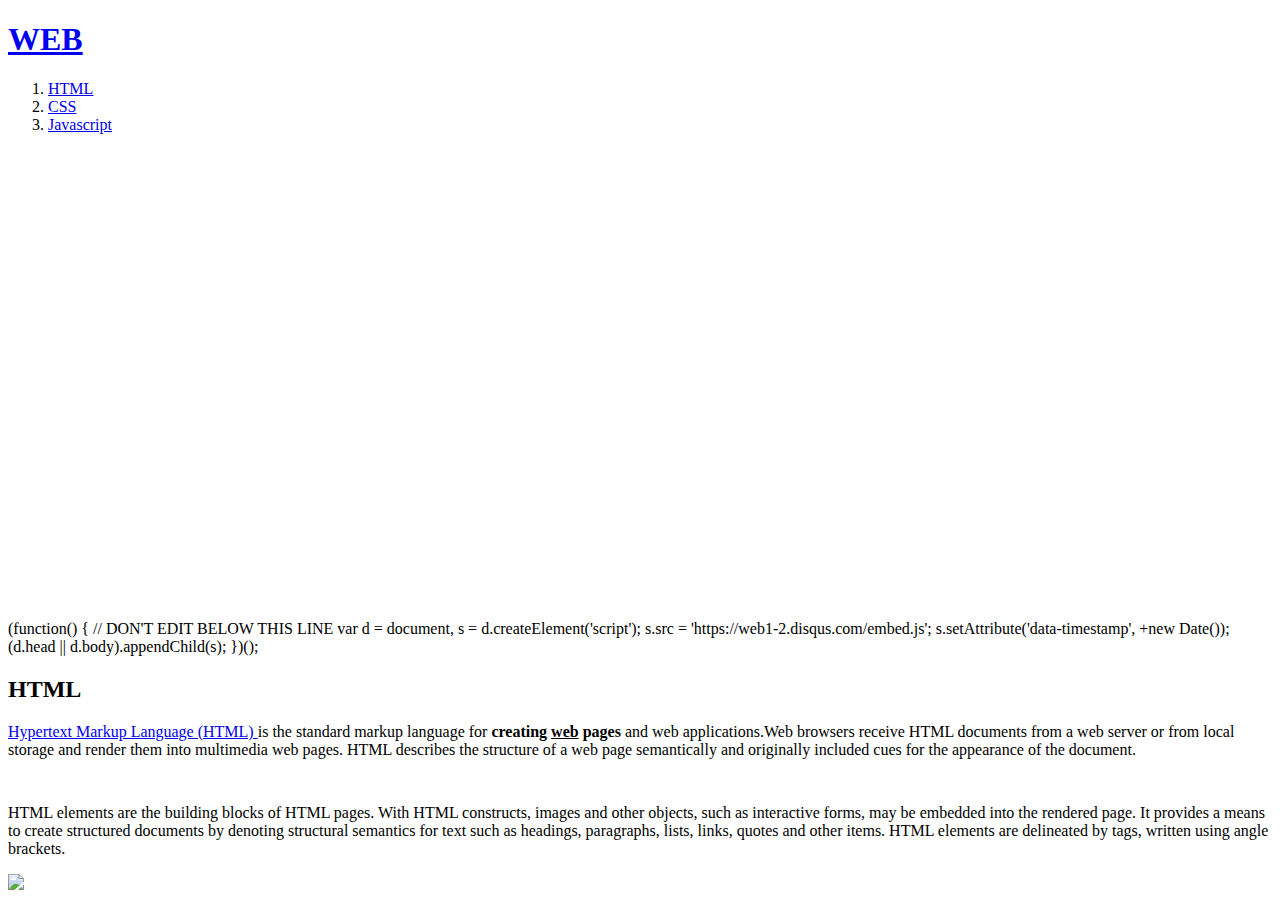
==== 1.html @ 00787301 "Add files via upload" ====
<!doctype html>
<html>
<head>
<title>web1 - html</title>
<meta charset="utf-8">
</head>
<body>
  <h1><a href="index.html">WEB</a></h1>
  <ol>
    <li><a href="1.html">HTML</a></li>
    <li><a href="2.html">CSS</a></li>
    <li><a href="3.html">Javascript</a></li>
  </ol>

<p>
 <iframe width="700" height="450" src="https://www.youtube.com/embed/jSJM9iOiQ1g" frameborder="0" allowfullscreen></iframe>
</p>
(function() { // DON'T EDIT BELOW THIS LINE
var d = document, s = d.createElement('script');
s.src = 'https://web1-2.disqus.com/embed.js';
s.setAttribute('data-timestamp', +new Date());
(d.head || d.body).appendChild(s);
})();
</script>
<noscript>Please enable JavaScript to view the <a href="https://disqus.com/?ref_noscript">comments powered by Disqus.</a></noscript>



<h2>HTML</h2>
<p><a href="https://www.w3.org/TR/html5/"target="_blank" title="html5specification">Hypertext Markup Language (HTML) </a>is the standard markup language for <strong>creating <u>web</u> pages</strong> and web applications.Web browsers receive HTML documents from a web server or from local storage and render them into multimedia web pages. HTML describes the structure of a web page semantically and originally included cues for the appearance of the document.</p>
<p style="margin-top:45px;">HTML elements are the building blocks of HTML pages. With HTML constructs, images and other objects, such as interactive forms, may be embedded into the rendered page. It provides a means to create structured documents by denoting structural semantics for text such as headings, paragraphs, lists, links, quotes and other items. HTML elements are delineated by tags, written using angle brackets.</p>

<img src="共有010.jpg"width="10%">
</body>
</html>
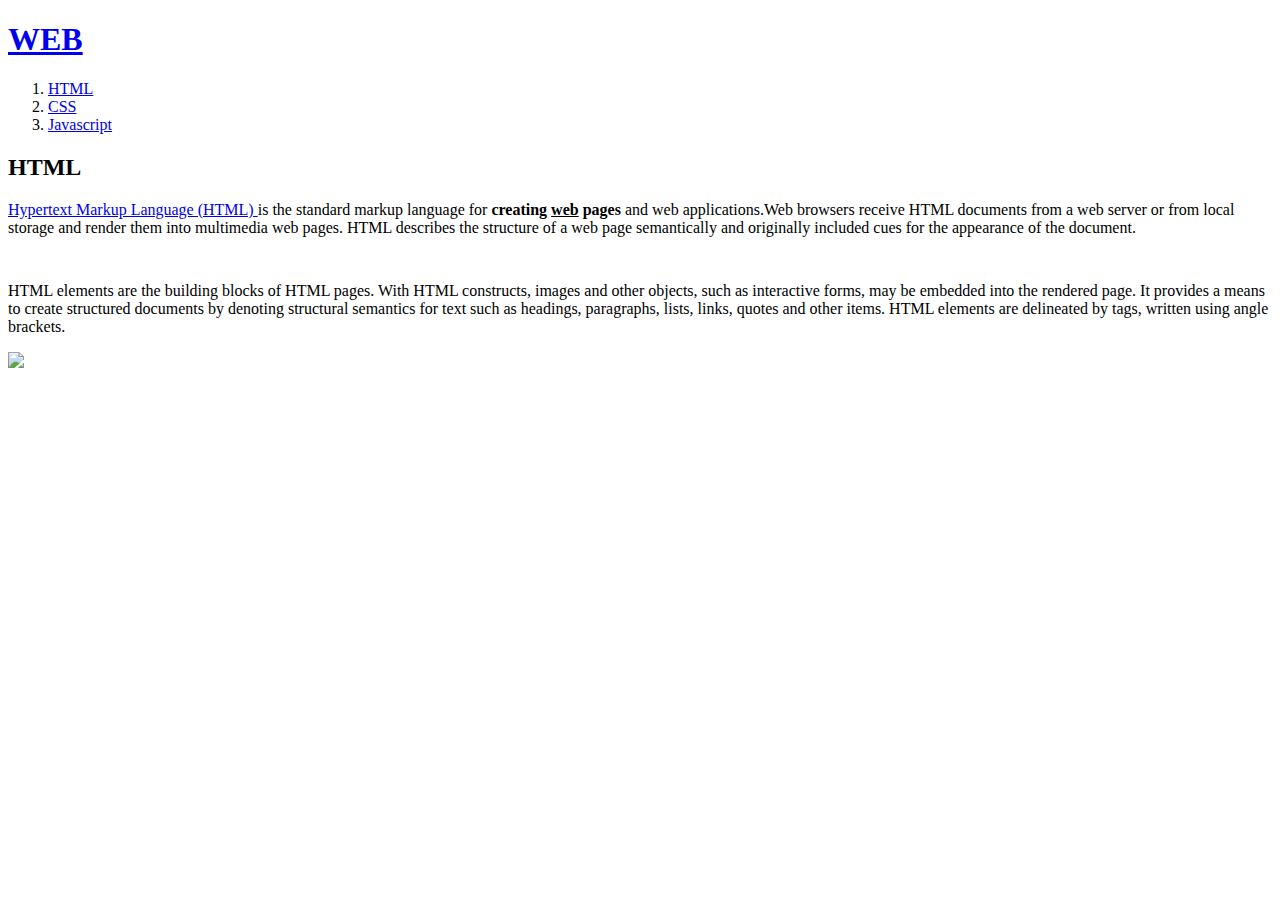
==== commit e708de1b: "Add files via upload" ====
--- a/1.html
+++ b/1.html
@@ -12,24 +12,43 @@
     <li><a href="3.html">Javascript</a></li>
   </ol>
 
-<p>
- <iframe width="700" height="450" src="https://www.youtube.com/embed/jSJM9iOiQ1g" frameborder="0" allowfullscreen></iframe>
-</p>
-(function() { // DON'T EDIT BELOW THIS LINE
-var d = document, s = d.createElement('script');
-s.src = 'https://web1-2.disqus.com/embed.js';
-s.setAttribute('data-timestamp', +new Date());
-(d.head || d.body).appendChild(s);
-})();
-</script>
-<noscript>Please enable JavaScript to view the <a href="https://disqus.com/?ref_noscript">comments powered by Disqus.</a></noscript>
-
 
 
 <h2>HTML</h2>
 <p><a href="https://www.w3.org/TR/html5/"target="_blank" title="html5specification">Hypertext Markup Language (HTML) </a>is the standard markup language for <strong>creating <u>web</u> pages</strong> and web applications.Web browsers receive HTML documents from a web server or from local storage and render them into multimedia web pages. HTML describes the structure of a web page semantically and originally included cues for the appearance of the document.</p>
 <p style="margin-top:45px;">HTML elements are the building blocks of HTML pages. With HTML constructs, images and other objects, such as interactive forms, may be embedded into the rendered page. It provides a means to create structured documents by denoting structural semantics for text such as headings, paragraphs, lists, links, quotes and other items. HTML elements are delineated by tags, written using angle brackets.</p>
 
+<p>
 <img src="共有010.jpg"width="10%">
+</p>
+
+<p>
+ <iframe width="700" height="450" src="https://www.youtube.com/embed/jSJM9iOiQ1g" frameborder="0" allowfullscreen></iframe>
+</p>
+<p>
+  <div id="disqus_thread"></div>
+  <script>
+      /**
+      *  RECOMMENDED CONFIGURATION VARIABLES: EDIT AND UNCOMMENT THE SECTION BELOW TO INSERT DYNAMIC VALUES FROM YOUR PLATFORM OR CMS.
+      *  LEARN WHY DEFINING THESE VARIABLES IS IMPORTANT: https://disqus.com/admin/universalcode/#configuration-variables    */
+      /*
+      var disqus_config = function () {
+      this.page.url = PAGE_URL;  // Replace PAGE_URL with your page's canonical URL variable
+      this.page.identifier = PAGE_IDENTIFIER; // Replace PAGE_IDENTIFIER with your page's unique identifier variable
+      };
+      */
+      (function() { // DON'T EDIT BELOW THIS LINE
+      var d = document, s = d.createElement('script');
+      s.src = 'https://joosung0725.disqus.com/embed.js';
+      s.setAttribute('data-timestamp', +new Date());
+      (d.head || d.body).appendChild(s);
+      })();
+  </script>
+  <noscript>Please enable JavaScript to view the <a href="https://disqus.com/?ref_noscript">comments powered by Disqus.</a></noscript>
+
+</p>
+
+
+
 </body>
 </html>
